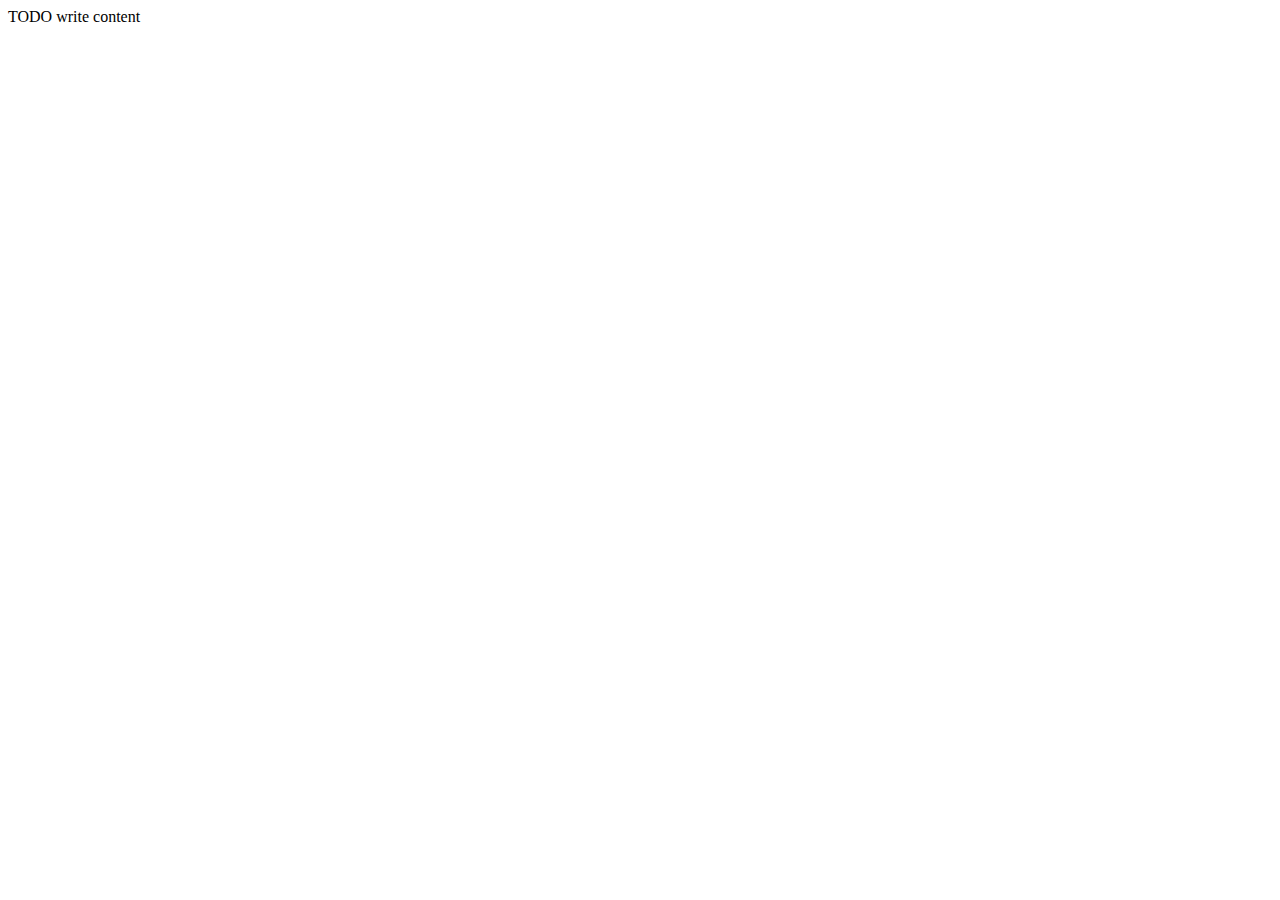
==== web/index.html @ b89b95e4 "New Project" ====
<!DOCTYPE html>
<!--
To change this license header, choose License Headers in Project Properties.
To change this template file, choose Tools | Templates
and open the template in the editor.
-->
<html>
    <head>
        <title>TODO supply a title</title>
        <meta charset="UTF-8">
        <meta name="viewport" content="width=device-width, initial-scale=1.0">
    </head>
    <body>
        <div>TODO write content</div>
    </body>
</html>
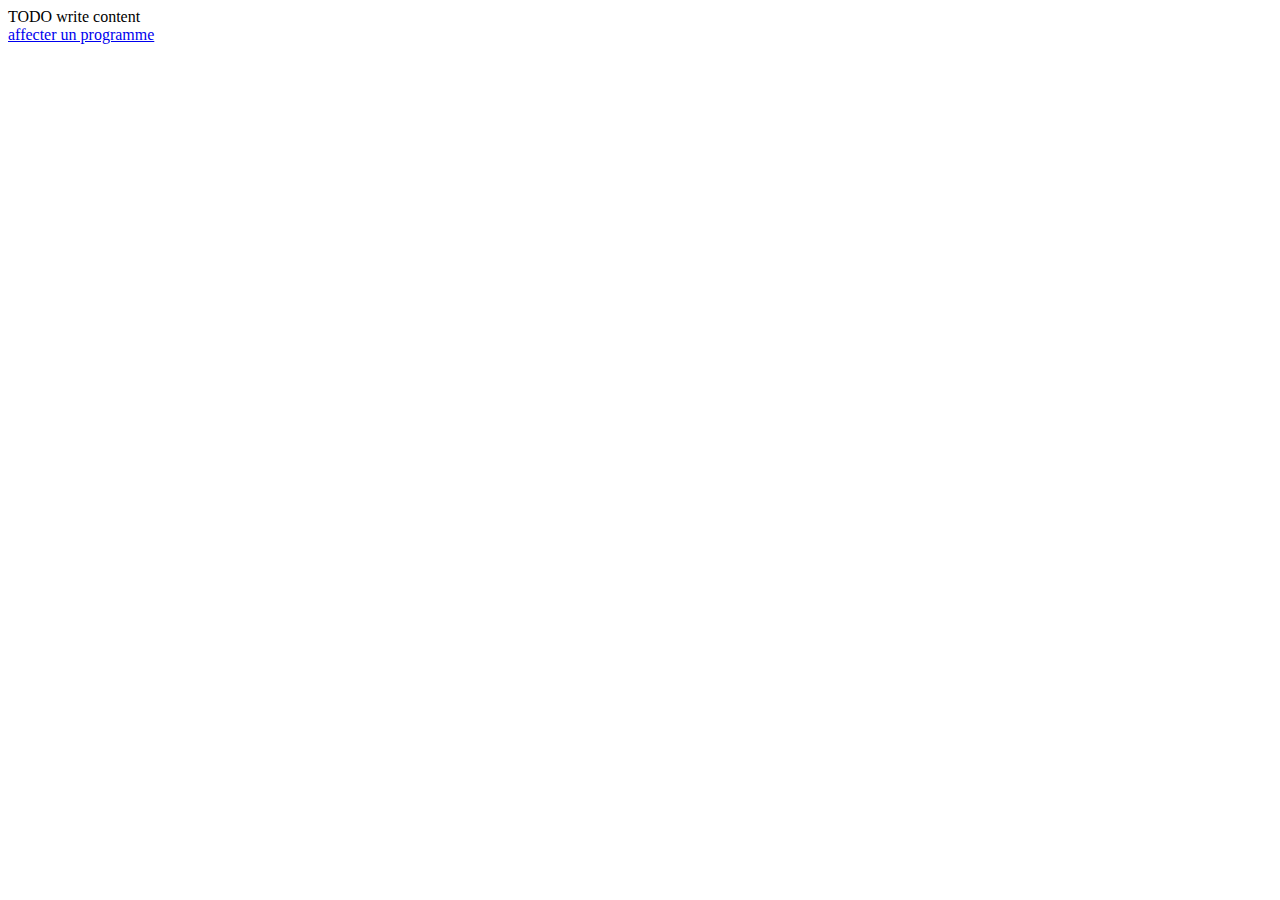
==== commit 837aa19e: "Affecter Programme : Visualisation prgm et client" ====
--- a/web/index.html
+++ b/web/index.html
@@ -12,5 +12,6 @@
     </head>
     <body>
         <div>TODO write content</div>
+        <a href="affecterProgramme.html">affecter un programme</a>
     </body>
 </html>
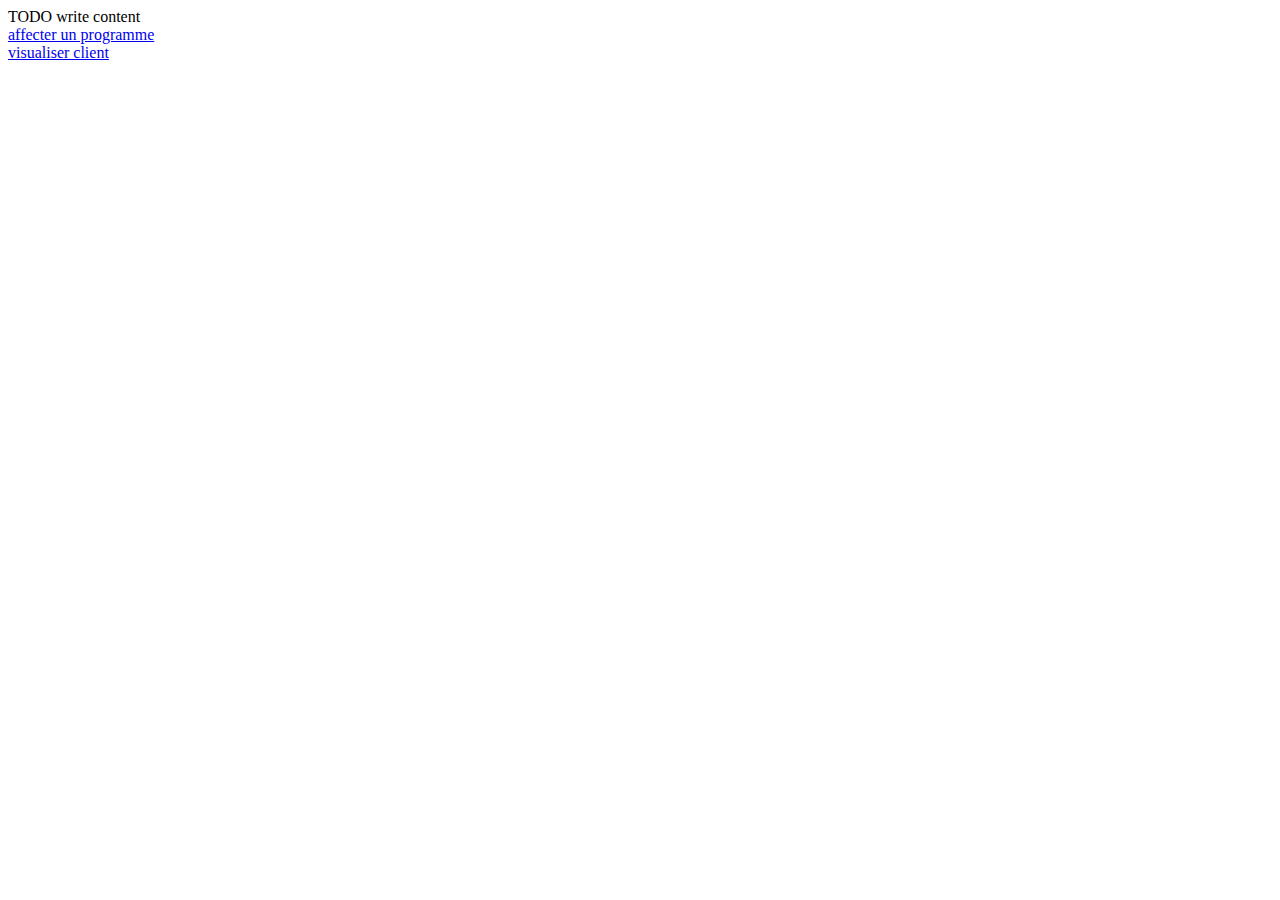
==== commit fae15b61: "refarctoring" ====
--- a/web/index.html
+++ b/web/index.html
@@ -12,6 +12,8 @@
     </head>
     <body>
         <div>TODO write content</div>
-        <a href="affecterProgramme.html">affecter un programme</a>
+        <a href="affecterProgramme.html">affecter un programme</a></br>
+        <a href="ViewListeClientByCoach">visualiser client</a>
+
     </body>
 </html>
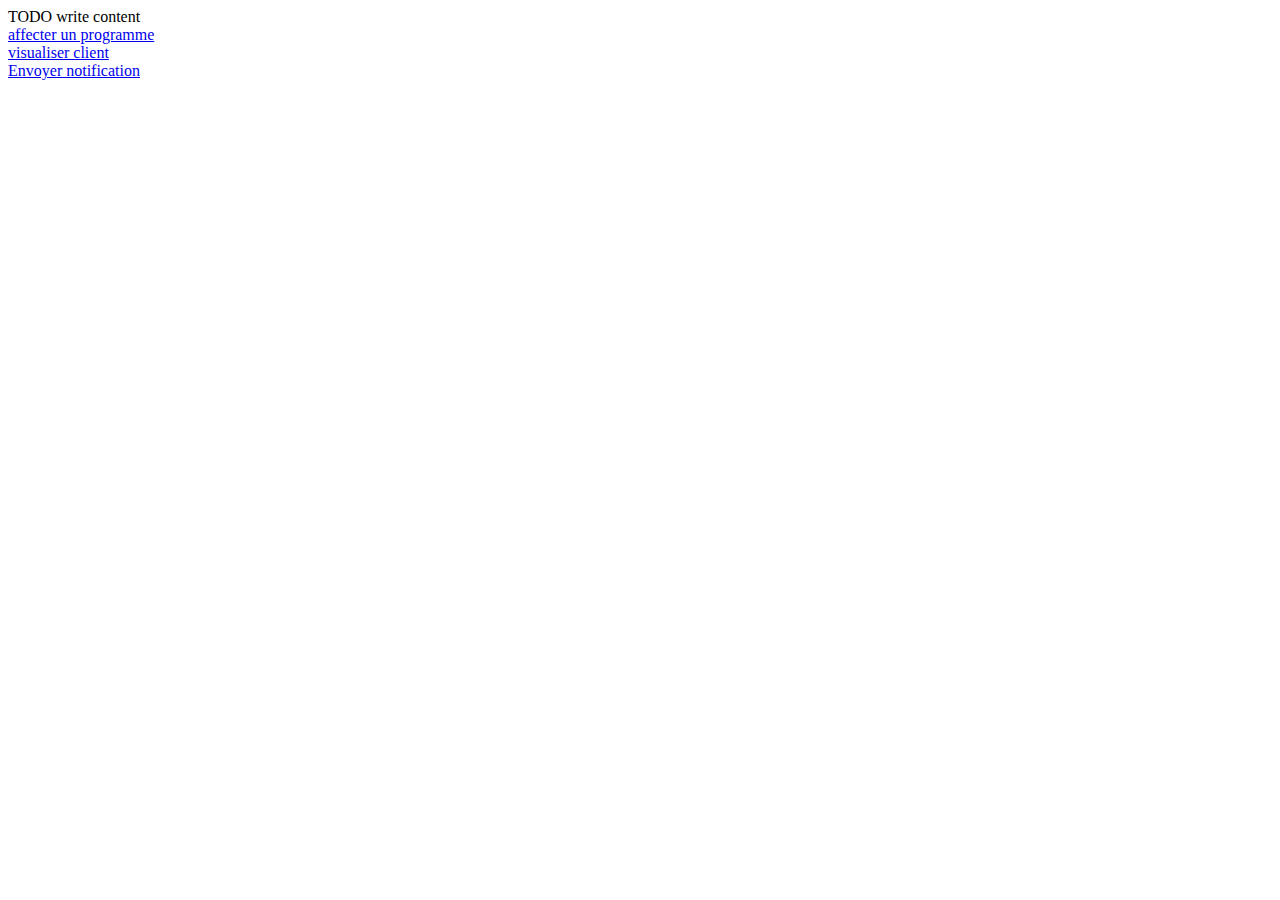
==== commit b35daf88: "US4.3 envoyer Notification (finie)" ====
--- a/web/index.html
+++ b/web/index.html
@@ -13,7 +13,7 @@
     <body>
         <div>TODO write content</div>
         <a href="affecterProgramme.html">affecter un programme</a></br>
-        <a href="ViewListeClientByCoach">visualiser client</a>
-
+        <a href="ViewListeClientByCoach">visualiser client</a></br>
+        <a href="ViewListeClientByCoach">Envoyer notification</a>
     </body>
 </html>
